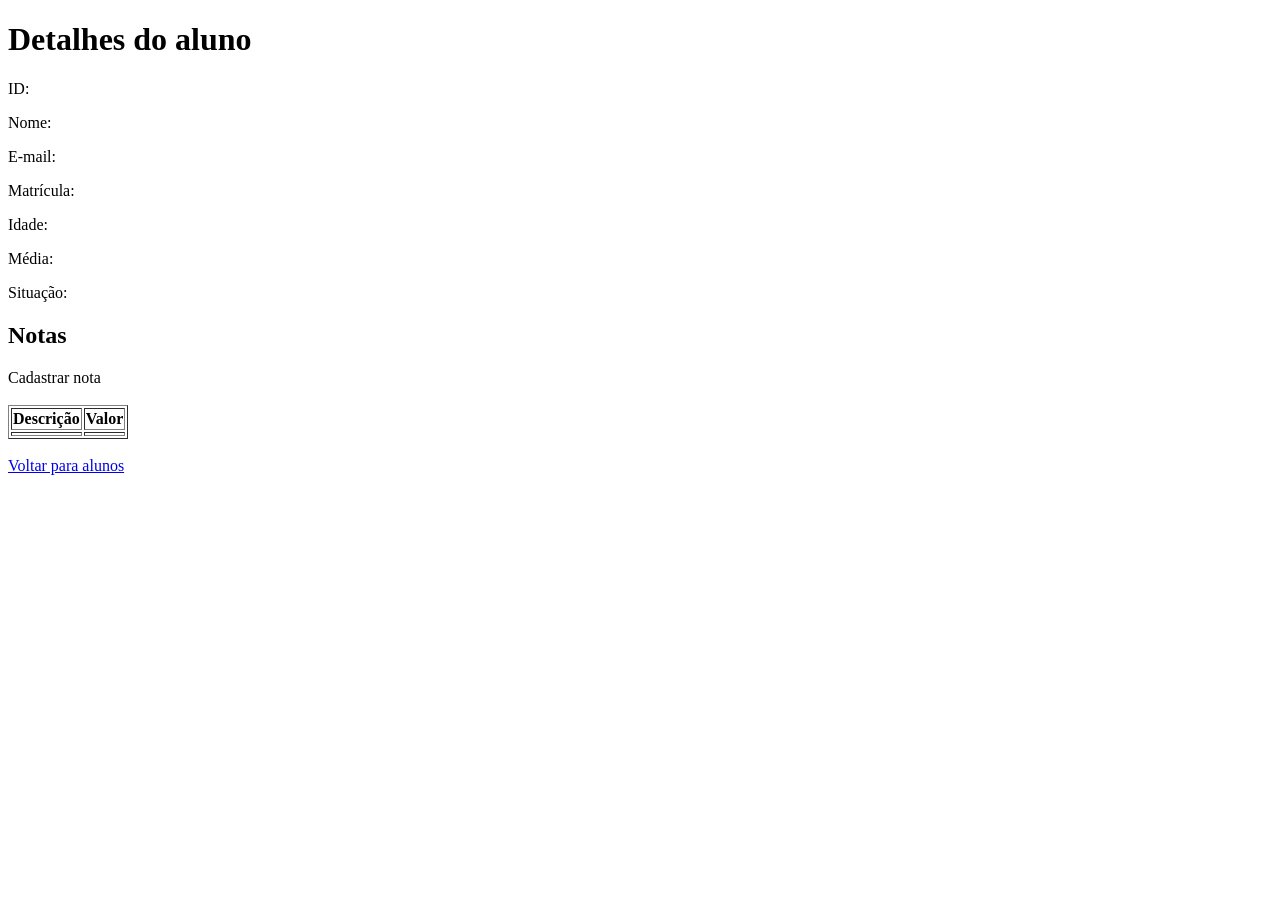
==== src/main/resources/templates/aluno-detalhes.html @ 401a4b15 "projeto api sistemas de alunos" ====
<!DOCTYPE html>
<html lang="en">
<head>
    <meta charset="UTF-8">
    <meta name="viewport" content="width=device-width, initial-scale=1.0">
    <title>Detalhes do Aluno</title>
</head>
<body>
    <h1>Detalhes do aluno</h1>

    <p>ID: <span th:text="${aluno.id}"></span></p>
    <p>Nome: <span th:text="${aluno.nome}"></span></p>
    <p>E-mail: <span th:text="${aluno.email}"></span></p>
    <p>Matrícula: <span th:text="${aluno.matricula}"></span></p>
    <p>Idade: <span th:text="${aluno.idade}"></span></p>
    <p>Média: <span th:text="${aluno.media}"></span></p>
    <p>Situação: <span th:text="${aluno.situacao}"></span></p>

    <h2>Notas</h2>
    <a th:href="@{/alunos/{id}/notas/nova(id=${aluno.id})}">Cadastrar nota</a>
    <br><br>

    <table border="1">
        <tr>
            <th>Descrição</th>
            <th>Valor</th>
        </tr>

        <tr th:each="nota:${aluno.notas}">
            <td th:text="${nota.descricao}"></td>
            <td th:text="${nota.valor}"></td>
        </tr>
    </table>

    <br>
    <a href="/alunos">Voltar para alunos</a>
</body>
</html>
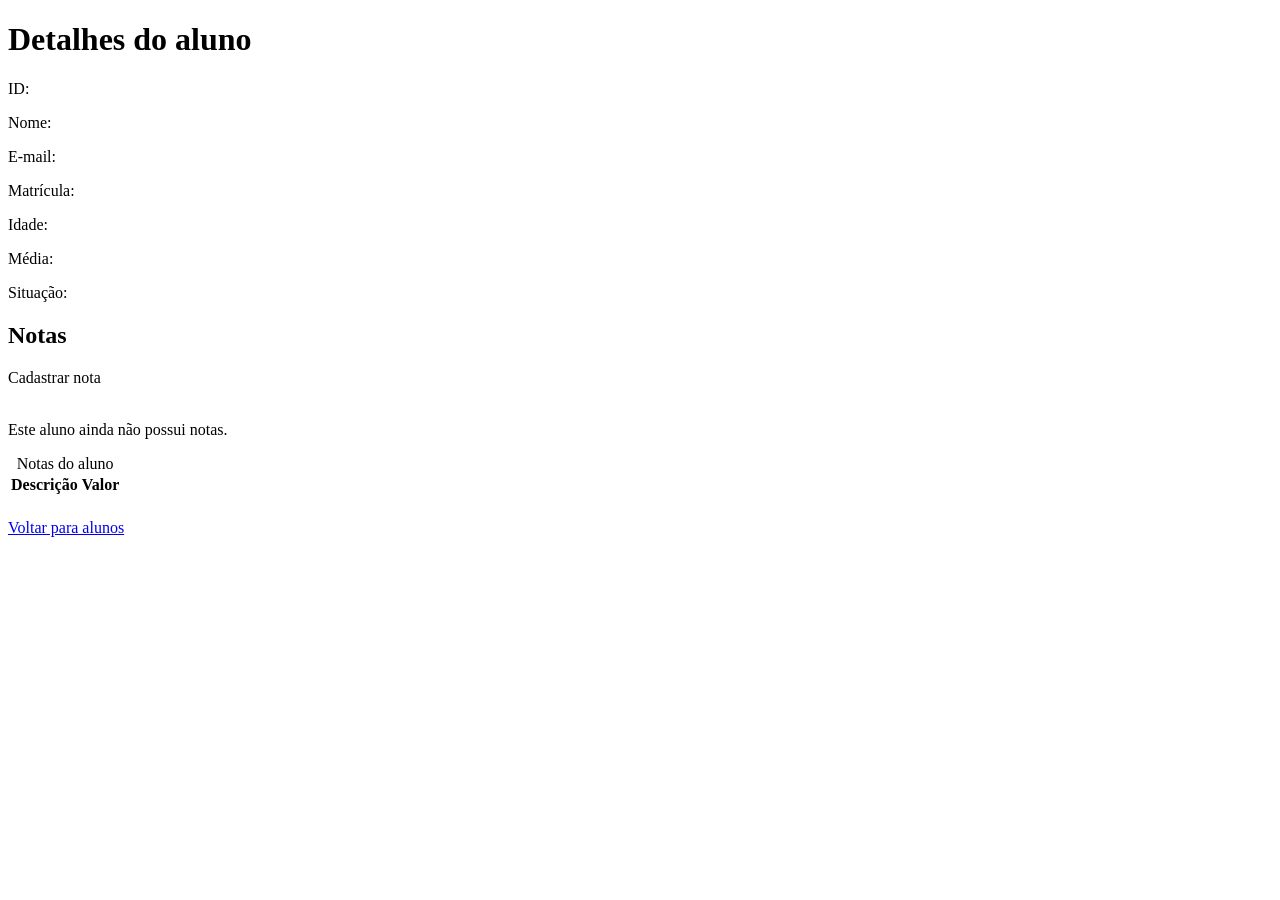
==== commit 781abc7c: "Improve frontend forms and accessibility Co-authored-by: Copilot <223556219+Copilot@users.noreply.gi" ====
--- a/src/main/resources/templates/aluno-detalhes.html
+++ b/src/main/resources/templates/aluno-detalhes.html
@@ -1,11 +1,12 @@
-<!DOCTYPE html>
-<html lang="en">
-<head>
-    <meta charset="UTF-8">
-    <meta name="viewport" content="width=device-width, initial-scale=1.0">
+<!doctype html>
+<html lang="pt-BR">
+  <head>
+    <meta charset="UTF-8" />
+    <meta name="viewport" content="width=device-width, initial-scale=1.0" />
     <title>Detalhes do Aluno</title>
-</head>
-<body>
+    <link rel="stylesheet" th:href="@{/css/style.css}" />
+  </head>
+  <body>
     <h1>Detalhes do aluno</h1>
 
     <p>ID: <span th:text="${aluno.id}"></span></p>
@@ -18,21 +19,29 @@
 
     <h2>Notas</h2>
     <a th:href="@{/alunos/{id}/notas/nova(id=${aluno.id})}">Cadastrar nota</a>
-    <br><br>
+    <br /><br />
 
-    <table border="1">
-        <tr>
-            <th>Descrição</th>
-            <th>Valor</th>
-        </tr>
+    <p th:if="${#lists.isEmpty(aluno.notas)}">Este aluno ainda não possui notas.</p>
 
-        <tr th:each="nota:${aluno.notas}">
+    <div class="table-wrapper" th:unless="${#lists.isEmpty(aluno.notas)}">
+      <table>
+        <caption>Notas do aluno</caption>
+        <thead>
+          <tr>
+            <th scope="col">Descrição</th>
+            <th scope="col">Valor</th>
+          </tr>
+        </thead>
+        <tbody>
+          <tr th:each="nota:${aluno.notas}">
             <td th:text="${nota.descricao}"></td>
             <td th:text="${nota.valor}"></td>
-        </tr>
-    </table>
+          </tr>
+        </tbody>
+      </table>
+    </div>
 
-    <br>
+    <br />
     <a href="/alunos">Voltar para alunos</a>
-</body>
-</html>+  </body>
+</html>
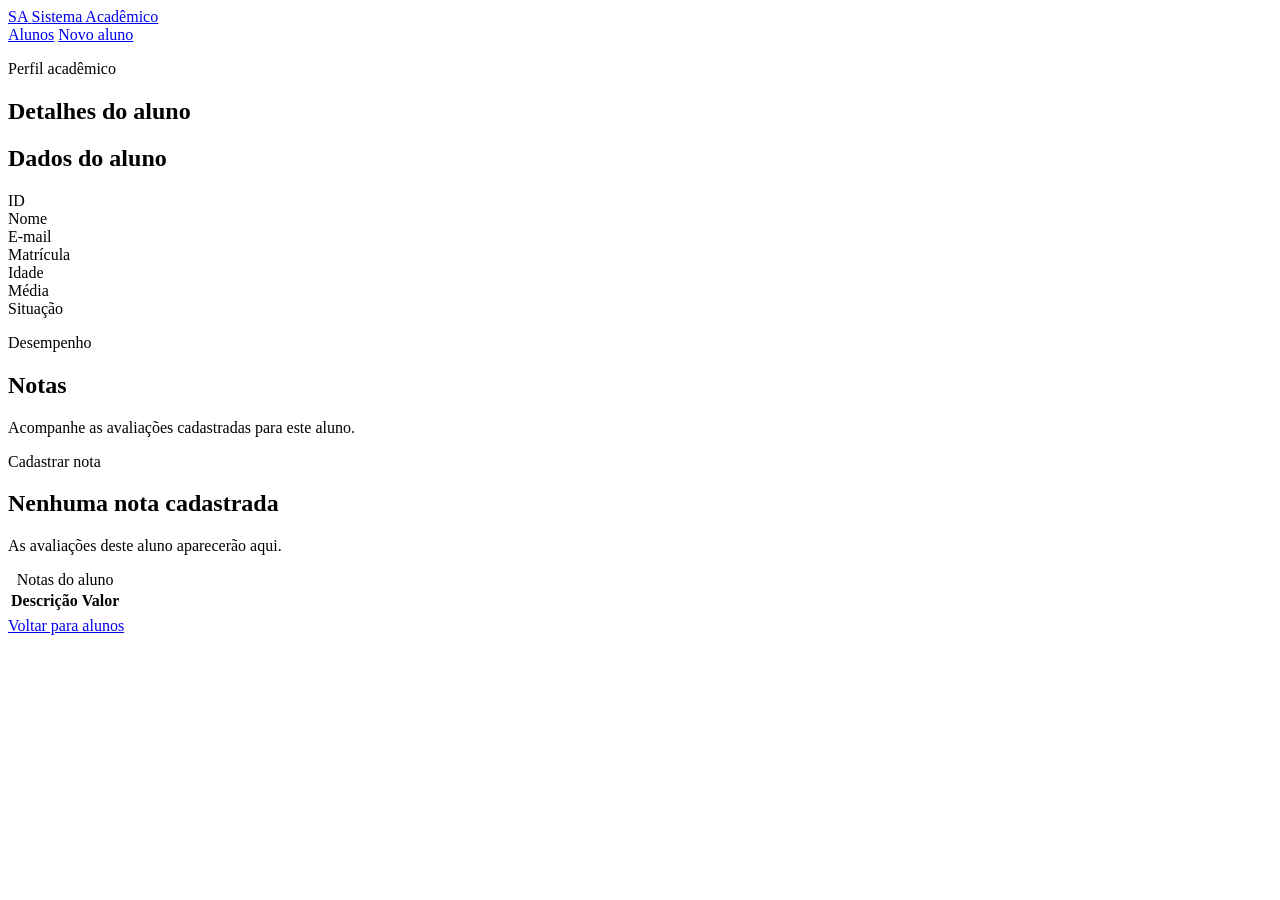
==== commit b6941151: "Estiliza páginas com tema verde e insere textos informativos mantendo um padrão profissional" ====
--- a/src/main/resources/templates/aluno-detalhes.html
+++ b/src/main/resources/templates/aluno-detalhes.html
@@ -3,45 +3,103 @@
   <head>
     <meta charset="UTF-8" />
     <meta name="viewport" content="width=device-width, initial-scale=1.0" />
-    <title>Detalhes do Aluno</title>
+    <title>Detalhes do aluno | Sistema Acadêmico</title>
     <link rel="stylesheet" th:href="@{/css/style.css}" />
   </head>
   <body>
-    <h1>Detalhes do aluno</h1>
+    <div class="site-shell">
+      <header class="site-header">
+        <a class="brand" href="/">
+          <span class="brand-mark" aria-hidden="true">SA</span>
+          <span>Sistema Acadêmico</span>
+        </a>
+        <nav class="main-nav" aria-label="Navegação principal">
+          <a href="/alunos">Alunos</a>
+          <a href="/alunos/novo">Novo aluno</a>
+        </nav>
+      </header>
 
-    <p>ID: <span th:text="${aluno.id}"></span></p>
-    <p>Nome: <span th:text="${aluno.nome}"></span></p>
-    <p>E-mail: <span th:text="${aluno.email}"></span></p>
-    <p>Matrícula: <span th:text="${aluno.matricula}"></span></p>
-    <p>Idade: <span th:text="${aluno.idade}"></span></p>
-    <p>Média: <span th:text="${aluno.media}"></span></p>
-    <p>Situação: <span th:text="${aluno.situacao}"></span></p>
+      <main>
+        <section class="page-heading">
+          <div class="page-heading-copy">
+            <p class="eyebrow">Perfil acadêmico</p>
+            <h1>Detalhes do aluno</h1>
+            <p class="page-description" th:text="${aluno.nome}"></p>
+          </div>
+        </section>
 
-    <h2>Notas</h2>
-    <a th:href="@{/alunos/{id}/notas/nova(id=${aluno.id})}">Cadastrar nota</a>
-    <br /><br />
+        <section class="surface student-summary" aria-labelledby="student-data-title">
+          <h2 id="student-data-title">Dados do aluno</h2>
+          <dl class="detail-grid">
+            <div class="detail-item">
+              <dt>ID</dt>
+              <dd th:text="${aluno.id}"></dd>
+            </div>
+            <div class="detail-item">
+              <dt>Nome</dt>
+              <dd th:text="${aluno.nome}"></dd>
+            </div>
+            <div class="detail-item">
+              <dt>E-mail</dt>
+              <dd th:text="${aluno.email}"></dd>
+            </div>
+            <div class="detail-item">
+              <dt>Matrícula</dt>
+              <dd th:text="${aluno.matricula}"></dd>
+            </div>
+            <div class="detail-item">
+              <dt>Idade</dt>
+              <dd th:text="${aluno.idade}"></dd>
+            </div>
+            <div class="detail-item">
+              <dt>Média</dt>
+              <dd th:text="${aluno.media}"></dd>
+            </div>
+            <div class="detail-item">
+              <dt>Situação</dt>
+              <dd th:text="${aluno.situacao}"></dd>
+            </div>
+          </dl>
+        </section>
 
-    <p th:if="${#lists.isEmpty(aluno.notas)}">Este aluno ainda não possui notas.</p>
+        <section class="page-heading">
+          <div class="page-heading-copy">
+            <p class="eyebrow">Desempenho</p>
+            <h2>Notas</h2>
+            <p class="page-description">Acompanhe as avaliações cadastradas para este aluno.</p>
+          </div>
+          <a class="button" th:href="@{/alunos/{id}/notas/nova(id=${aluno.id})}">Cadastrar nota</a>
+        </section>
 
-    <div class="table-wrapper" th:unless="${#lists.isEmpty(aluno.notas)}">
-      <table>
-        <caption>Notas do aluno</caption>
-        <thead>
-          <tr>
-            <th scope="col">Descrição</th>
-            <th scope="col">Valor</th>
-          </tr>
-        </thead>
-        <tbody>
-          <tr th:each="nota:${aluno.notas}">
-            <td th:text="${nota.descricao}"></td>
-            <td th:text="${nota.valor}"></td>
-          </tr>
-        </tbody>
-      </table>
+        <section class="surface" aria-label="Notas do aluno">
+          <div class="empty-state" th:if="${#lists.isEmpty(aluno.notas)}">
+            <h2>Nenhuma nota cadastrada</h2>
+            <p>As avaliações deste aluno aparecerão aqui.</p>
+          </div>
+
+          <div class="table-wrapper" th:unless="${#lists.isEmpty(aluno.notas)}">
+            <table>
+              <caption>Notas do aluno</caption>
+              <thead>
+                <tr>
+                  <th scope="col">Descrição</th>
+                  <th scope="col">Valor</th>
+                </tr>
+              </thead>
+              <tbody>
+                <tr th:each="nota : ${aluno.notas}">
+                  <td th:text="${nota.descricao}"></td>
+                  <td th:text="${nota.valor}"></td>
+                </tr>
+              </tbody>
+            </table>
+          </div>
+        </section>
+
+        <div class="page-actions">
+          <a class="button button-secondary" href="/alunos">Voltar para alunos</a>
+        </div>
+      </main>
     </div>
-
-    <br />
-    <a href="/alunos">Voltar para alunos</a>
   </body>
 </html>
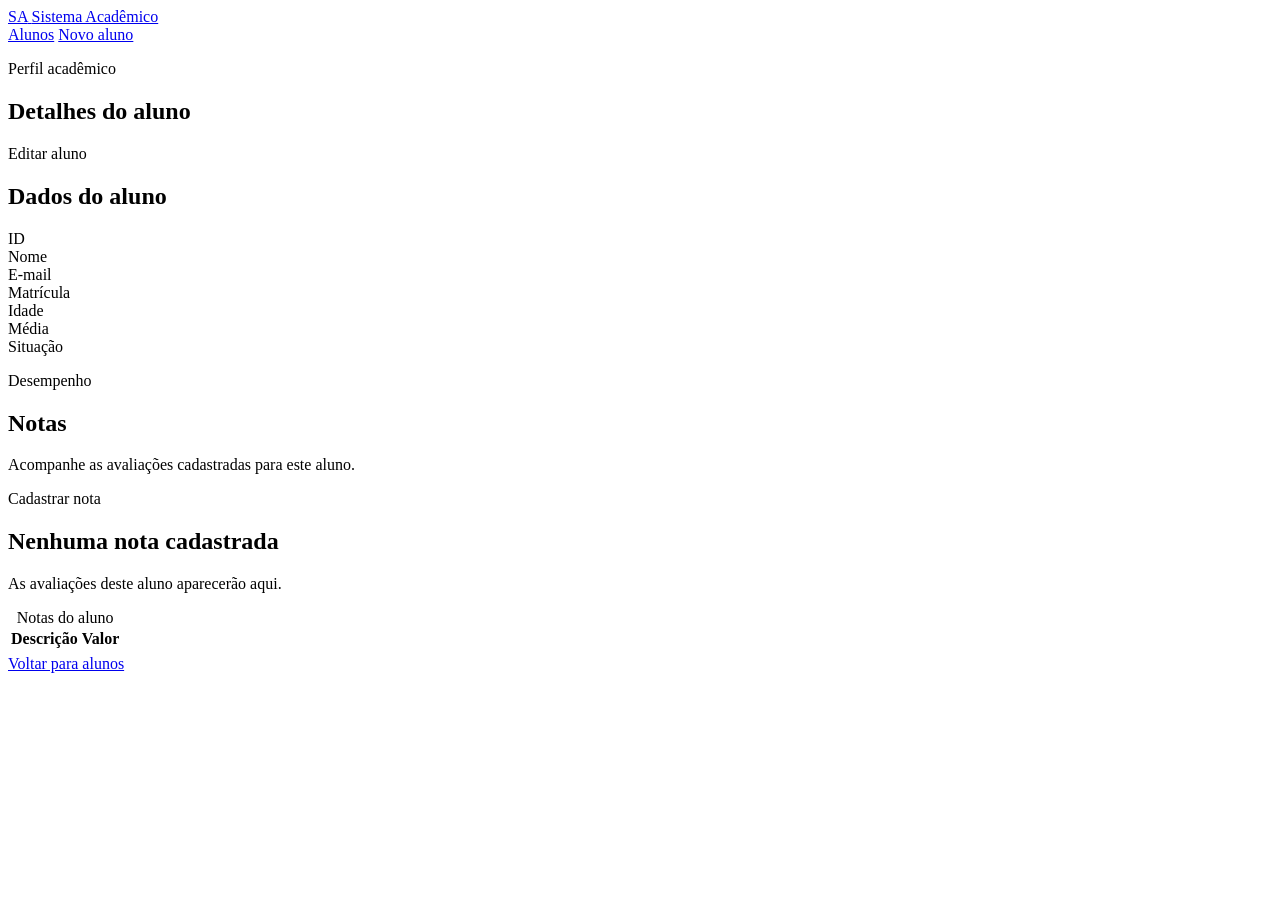
==== commit d175bee0: "feat(alunos): implementar edição de alunos Adiciona formulário compartilhado para cadastro e edição," ====
--- a/src/main/resources/templates/aluno-detalhes.html
+++ b/src/main/resources/templates/aluno-detalhes.html
@@ -26,6 +26,7 @@
             <h1>Detalhes do aluno</h1>
             <p class="page-description" th:text="${aluno.nome}"></p>
           </div>
+          <a class="button" th:href="@{/alunos/{id}/editar(id=${aluno.id})}">Editar aluno</a>
         </section>
 
         <section class="surface student-summary" aria-labelledby="student-data-title">
